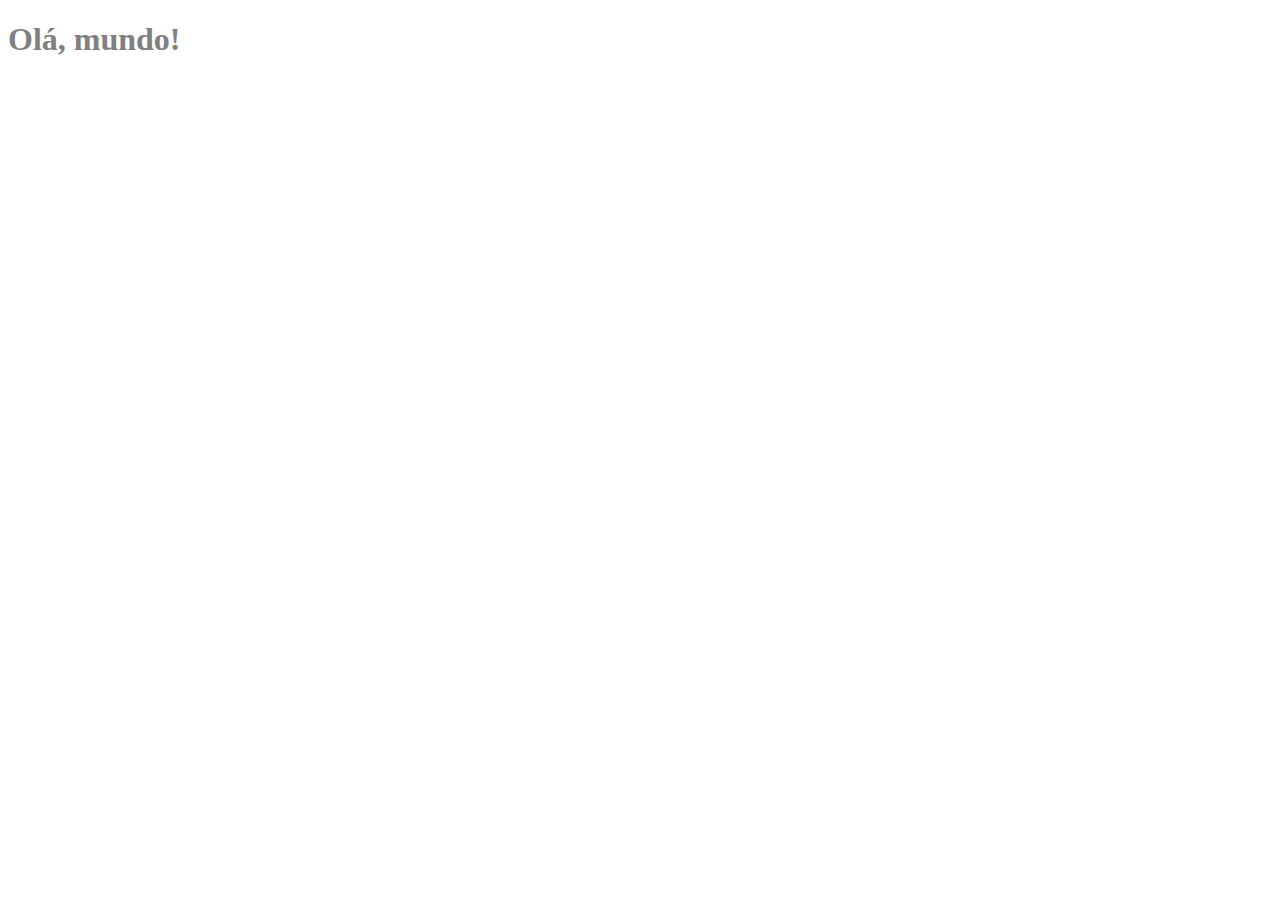
==== DIO/index.html @ 03afd0fe "main" ====
<!DOCTYPE html>
<html lang="PT-br">
<head>
    <meta charset="UTF-8"/>
    <meta http-equiv="X-UA-Compatible" content="IE=edge"/>
    <meta name="viewport" content="width=device-width, initial-scale=1.0"/>
    <script src="/DIO/assets/js/scripts.js"></script>
    <link rel="stylesheet" href="/DIO/assets/css/style.css"/>
    <title>teste</title>
</head>
<body>
    <h1>Olá, mundo!</h1>
</body>
</html>
---- DIO/assets/css/style.css ----
body {
    color: gray;
}
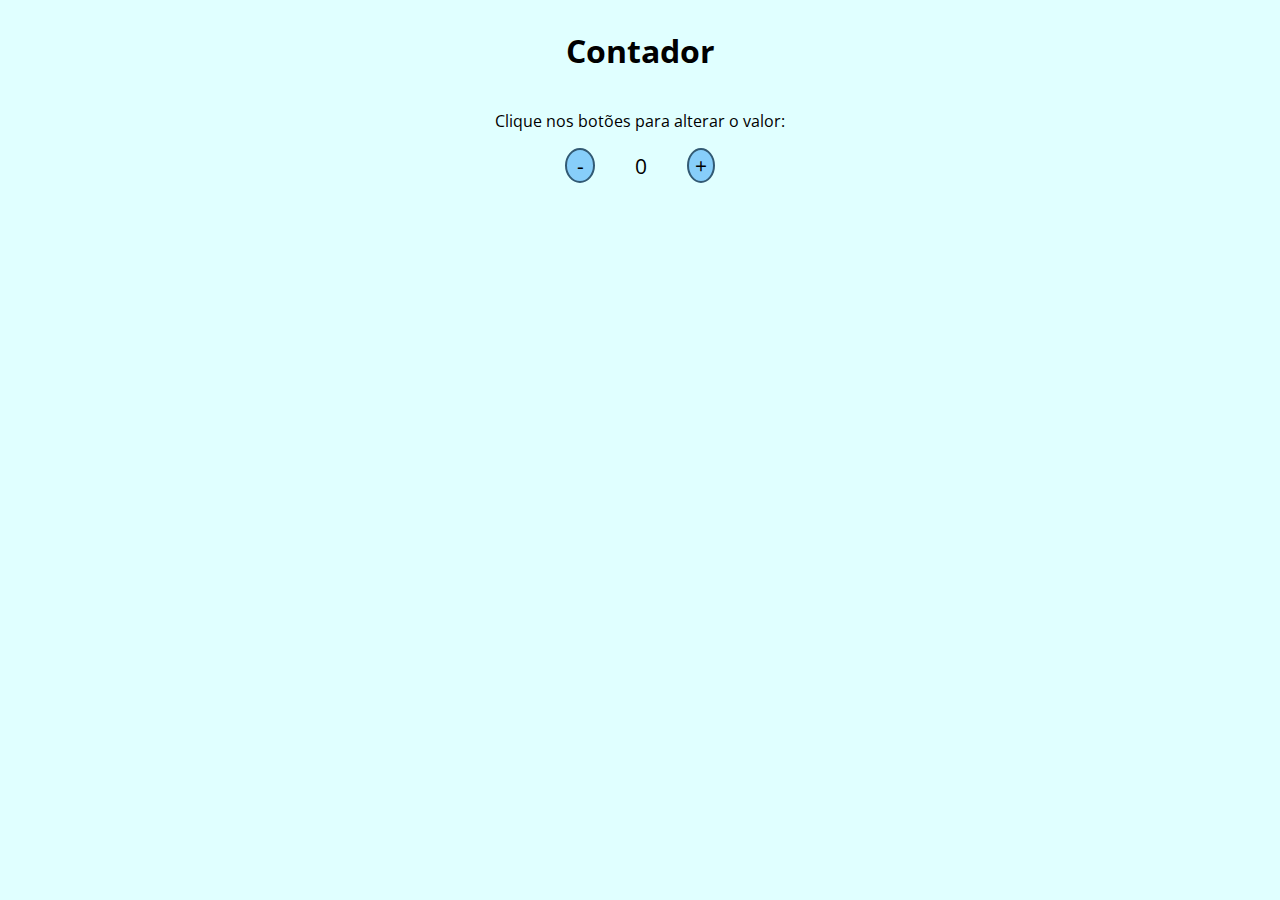
==== commit 9a13b910: "main" ====
--- a/DIO/index.html
+++ b/DIO/index.html
@@ -4,11 +4,17 @@
     <meta charset="UTF-8"/>
     <meta http-equiv="X-UA-Compatible" content="IE=edge"/>
     <meta name="viewport" content="width=device-width, initial-scale=1.0"/>
-    <script src="/DIO/assets/js/scripts.js"></script>
-    <link rel="stylesheet" href="/DIO/assets/css/style.css"/>
-    <title>teste</title>
+    <script src="assets/js/scripts.js"></script>
+    <link rel="stylesheet" href="assets/css/style.css"/>
+    <title>Contador</title>
 </head>
 <body>
-    <h1>Olá, mundo!</h1>
+    <h1>Contador</h1>
+    <p>Clique nos botões para alterar o valor:</p>
+    <div id="counter">
+        <button class="subtrair" onclick="decrement()">-</button>
+        <span id="currentNumber">0</span>
+        <button class="adicionar" onclick="increment()">+</button>
+    </div>
 </body>
 </html>--- a/DIO/assets/css/style.css
+++ b/DIO/assets/css/style.css
@@ -1,3 +1,47 @@
+@import url('https://fonts.googleapis.com/css2?family=Open+Sans:wght@300;600&display=swap');
+
+* {
+    font-family: Open Sans, sans-serif;
+}
+
 body {
-    color: gray;
-}+    display: flex;
+    flex-direction: column;
+    align-items: center;
+    justify-content: center;
+    background-color: lightcyan;
+}
+
+#counter {
+    display: flex;
+    justify-content: space-around;
+    align-items: center;
+    flex-direction: row;
+}
+button{
+    border: 2px solid rgb(50, 90, 116);
+}
+
+.adicionar {
+    margin-left: 20px;
+    background-color: lightskyblue;
+    border-radius: 50%;
+    font-size: 16pt;
+    width: auto;
+}
+
+.subtrair {
+    margin-right: 20px;
+    background-color: lightskyblue;
+    border-radius: 50%;
+    width: 30px;
+    font-size: 16pt;
+}
+
+#currentNumber {
+    display: flex;
+    align-items: center;
+    margin: 0 20px;
+    font-size: 16pt;
+}
+
